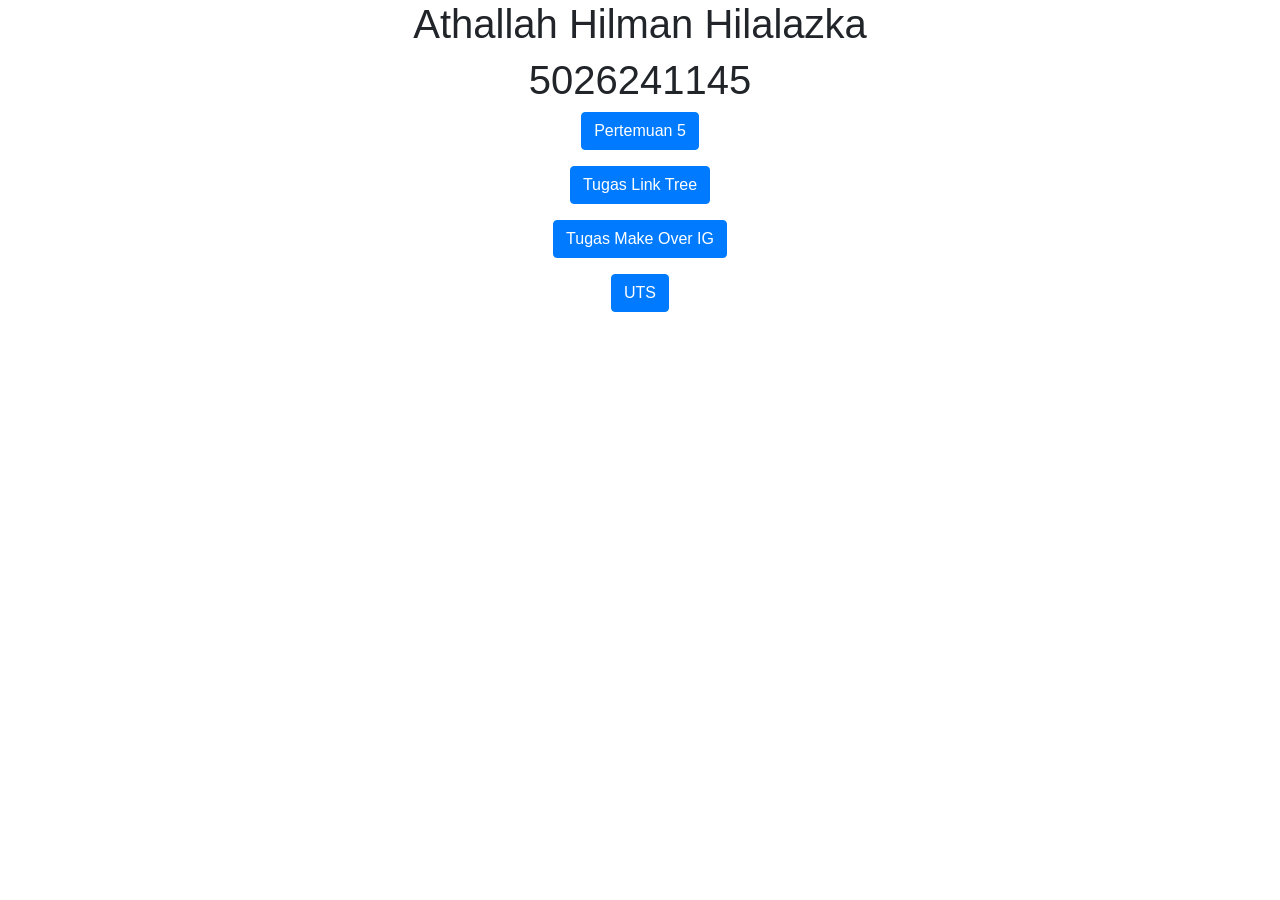
==== index.html @ 2b5d150c "Pertemuan 5" ====
<!DOCTYPE html>
<html lang="en">

<head>
    <title>5026241145</title>
    <meta charset="utf-8">
    <meta name="viewport" content="width=device-width, initial-scale=1">
    <link rel="stylesheet" href="https://cdn.jsdelivr.net/npm/bootstrap@4.6.2/dist/css/bootstrap.min.css">
    <script src="https://cdn.jsdelivr.net/npm/jquery@3.7.1/dist/jquery.slim.min.js"></script>
    <script src="https://cdn.jsdelivr.net/npm/popper.js@1.16.1/dist/umd/popper.min.js"></script>
    <script src="https://cdn.jsdelivr.net/npm/bootstrap@4.6.2/dist/js/bootstrap.bundle.min.js"></script>
</head>

<body>

    <div class="container">
        <center>
            <h1>Athallah Hilman Hilalazka</h1>
            <h1>5026241145</h1>
            <p><a href="pertemuan5.html" target="_blank"><button class="btn btn-primary">Pertemuan 5</button></a></p>
            <p></p><a href="linktree.html" target="_blank"><button class="btn btn-primary">Tugas Link Tree</button></a></p>
            <p></p><a href="" target="_blank"><button class="btn btn-primary">Tugas Make Over IG</button></a></p>
            <p></p><a href="" target="_blank"><button class="btn btn-primary">UTS</button></a><br></p>
        </center>
    
    </div>
</body>

</html>
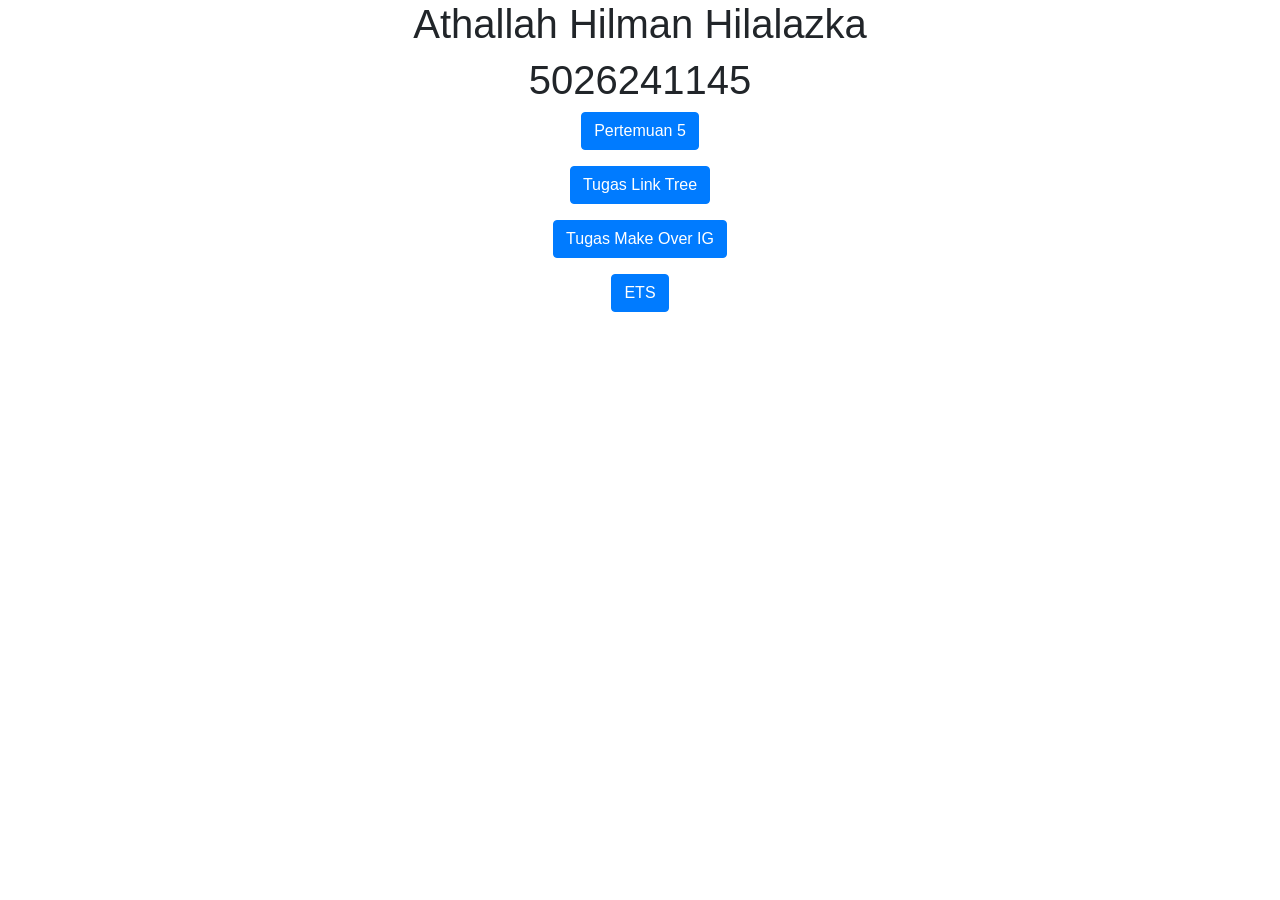
==== commit e8a6ff2d: "ETS" ====
--- a/index.html
+++ b/index.html
@@ -17,10 +17,11 @@
         <center>
             <h1>Athallah Hilman Hilalazka</h1>
             <h1>5026241145</h1>
-            <p><a href="pertemuan5.html" target="_blank"><button class="btn btn-primary">Pertemuan 5</button></a></p>
-            <p></p><a href="linktree.html" target="_blank"><button class="btn btn-primary">Tugas Link Tree</button></a></p>
-            <p></p><a href="" target="_blank"><button class="btn btn-primary">Tugas Make Over IG</button></a></p>
-            <p></p><a href="" target="_blank"><button class="btn btn-primary">UTS</button></a><br></p>
+            
+            <p><a href="template1/pertemuan5.html" target="_blank"><button class="btn btn-primary">Pertemuan 5</button></a></p>
+            <p><a href="linktree.html" target="_blank"><button class="btn btn-primary">Tugas Link Tree</button></a></p>
+            <p><a href="template1/tugas_ets.html" target="_blank"><button class="btn btn-primary">Tugas Make Over IG</button></a></p>
+            <p><a href="template2/5026241145.html" target="_blank"><button class="btn btn-primary">ETS</button></a><br></p>
         </center>
     
     </div>
